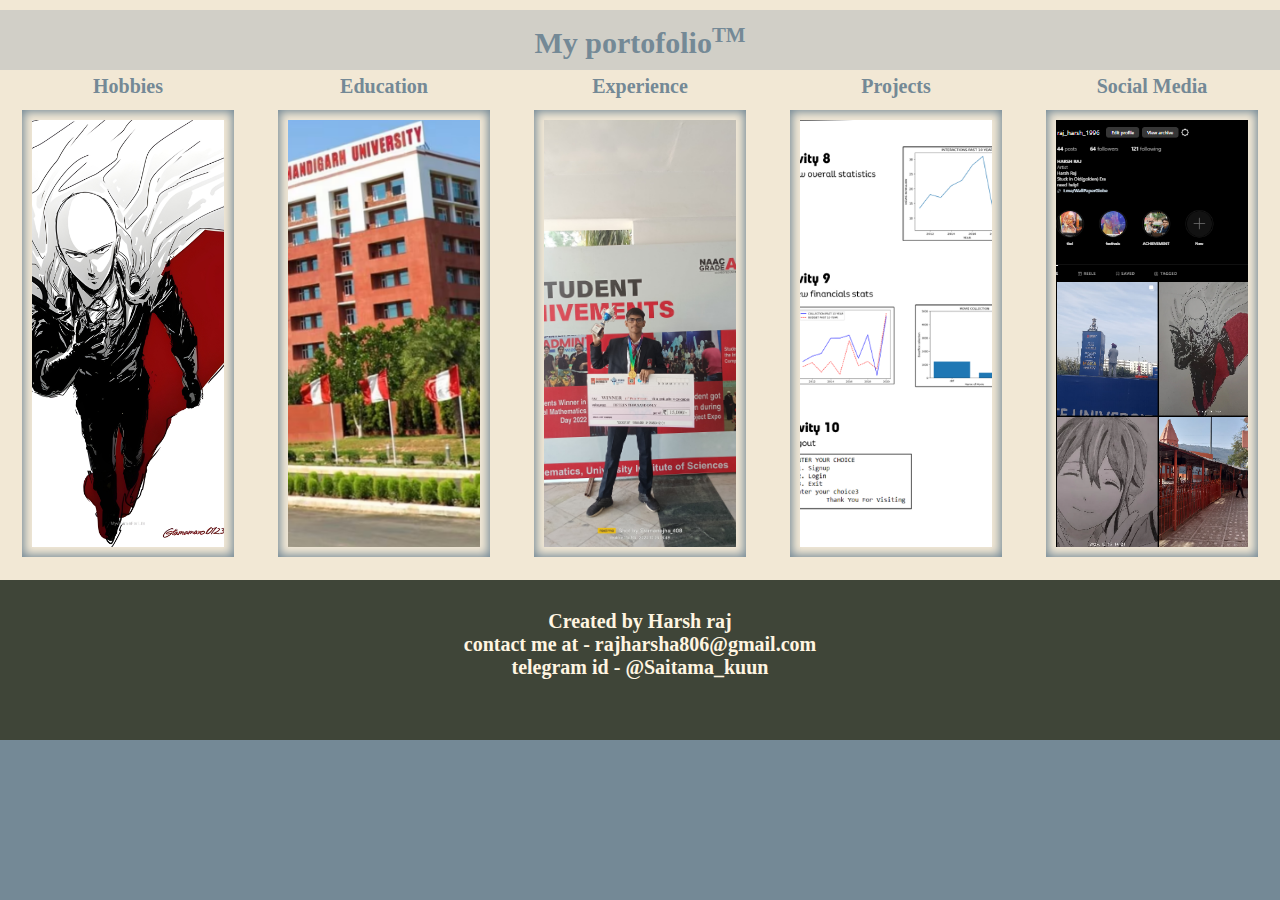
==== index.html @ 252465c5 "made a basic portfolio" ====
<!DOCTYPE html>
<html lang="en">
<head>
    <meta charset="UTF-8">
    <meta name="viewport" content="width=device-width, initial-scale=1.0">
    <title>Homepage</title>
    <link rel="icon" href="images/lob.png" type="image/x-icon">
    <link rel="stylesheet" href="style.css">
</head>
<body >
    <div class="bg">
    <div class="header">
        My portofolio<sup><SMALL>TM</SMALL></sup>
    </div>
    <div class="navi">
        <div class="navi-item" onclick="window.location.href='hobbies.html'">
            Hobbies
        </div>
        <div class="navi-item" onclick="window.location.href='education.html'">
            Education
        </div>
        <div class="navi-item" onclick="window.location.href='experience.html'">
            Experience
        </div>
        <div class="navi-item" onclick="window.location.href='projects.html'">
            Projects
        </div>
        <div class="navi-item" onclick="window.location.href='social.html'">
            Social Media
        </div>
    </div><div class="flex-container-2" width="100%">
            <div class="flex-item-2" onclick="window.location.href='hobbies.html'"><img src="images/saitama.jpeg" alt="hobbies" >
            </div>
            <div class="flex-item-2"  onclick="window.location.href='education.html'"><img src="images/cu.png" alt="education" >
            </div>
            <div class="flex-item-2" onclick="window.location.href='experience.html'"><img src="images/IMG-20241023-WA0033.jpg" alt="experience" >
            </div>
            <div class="flex-item-2" onclick="window.location.href='projects.html'"><img src="images/p1.png" alt="projects">
            </div>
            <div class="flex-item-2" onclick="window.location.href='social.html'"><img src="images/p2.png" alt="social">
            </div> 
        </div>
    <footer style="text-align: center;margin-top: 1%;" class="foot">
        <p>Created by Harsh raj<br>
            contact me at - rajharsha806@gmail.com<br>
            telegram id - <a href="https://t.me/Saitama_kuun" id="limk" target="_main">@Saitama_kuun
        </p>
    </footer>
</body>
</html>
---- style.css ----
body {
    background-color: #748996;
    margin: 0;
    padding: 0;
}
.header{
    background-color: #d1cfc7;
    color: #748996;
    text-align: center;
    margin: 0 auto;
    height: 50px;
    width: full;
    padding-top: 10px;
    font-size: 30px;
}
.navi {
    background-color: #f2e8d5;
    text-align: center;
    margin: 0 auto;
    height:25px;
    padding-top: 5px;
    font-size: 20px;
    cursor: pointer;
    display: flex;
}
.navi-item:hover {
    background-color: #fcf6ea;
    color: hsl(202, 53%, 45%);
}
.navi-item {
    width: 20%;
    border-right: 1% solid #000000;
    float: left;

}
.image {
    width: 20%;
    margin: 0 auto;
    height: 500px;
    background-color: #fff5e1;
    float: left;
    text-align: center;
    border-right: #748996 1% solid;
    box-shadow: inset 0px 0px 10px 2px #748996;

}
.bg {
    background-color: #f2e8d5;
    color: #748996;
    margin:0 auto;
    height: 100%;
    padding-top: 10px;
    font-size: 20px;
    font-weight: bold;
    width: 100%;
}
.foot {
    background-color: #3f4538;
    color: #fff5e1;
    text-align: center;
    margin-top: 300px;
    margin: 0 auto;
    height: 150px;
    padding-top: 10px;
    font-size: 20px;
}
#limk {
    color: #fff5e1;
    text-decoration: none;
}
.limmk {
    margin-top: 10px;
    color: #fff5e1;
    text-decoration: none;
    width: 100%;
    height: 100%;
}
.flex-container {
    display: flex;
    flex-wrap: wrap;
    justify-content: space-around;
    margin: 0 auto;
    width: 100%;
}
.flex-item {
    width: 40%;
    margin: 10px;
    padding: 10px;
    background-color: #f2e8d5;
    box-shadow: inset 0px 0px 10px 2px #748996;
    text-align: center;
    transition: 1s;
    
}
.flex-item:hover {
    background-color: #e6d9c9;
    color: #748996;
    box-shadow: inset 0px 0px 10px 2px #91989d;
    width:42%;
}
.flex-item-1:hover {
    background-color: #e6d9c9;
    color: #748996;
    box-shadow: inset 0px 0px 10px 2px #91989d;
    width:42%;
}
.flex-item-1 {
    width: 40%;
    margin: 10px;
    padding: 10px;
    background-color: #f2e8d5;
    box-shadow: inset 0px 0px 10px 2px #748996;
    text-align: center;
    transition: 1s;
    display: flex;
    flex-wrap: wrap;
    justify-content: space-around;
}
.flex-item-2 {
    width: 15%;
    margin: 10px;
    padding: 10px;
    background-color: #f2e8d5;
    text-align: center;
    transition: 1s;
    box-shadow: inset 0px 0px 10px 2px #748996;
    display: flex;
    flex-wrap: wrap;
}
.flex-container-2 {
    display: flex;
    row-gap: 10px;
    justify-content: space-around;
    text-align: justify;
    margin: 0 auto;
    width: 100%;

}
.flex-item-2 img {
    width: 100%;
    height: 100%;
    object-fit: cover;
    transition: transform 0.2s ease-in-out;
  }
  

 .flex-item-2 img:hover {
    transform: scale(1.11);
    transition: 1s;
  }
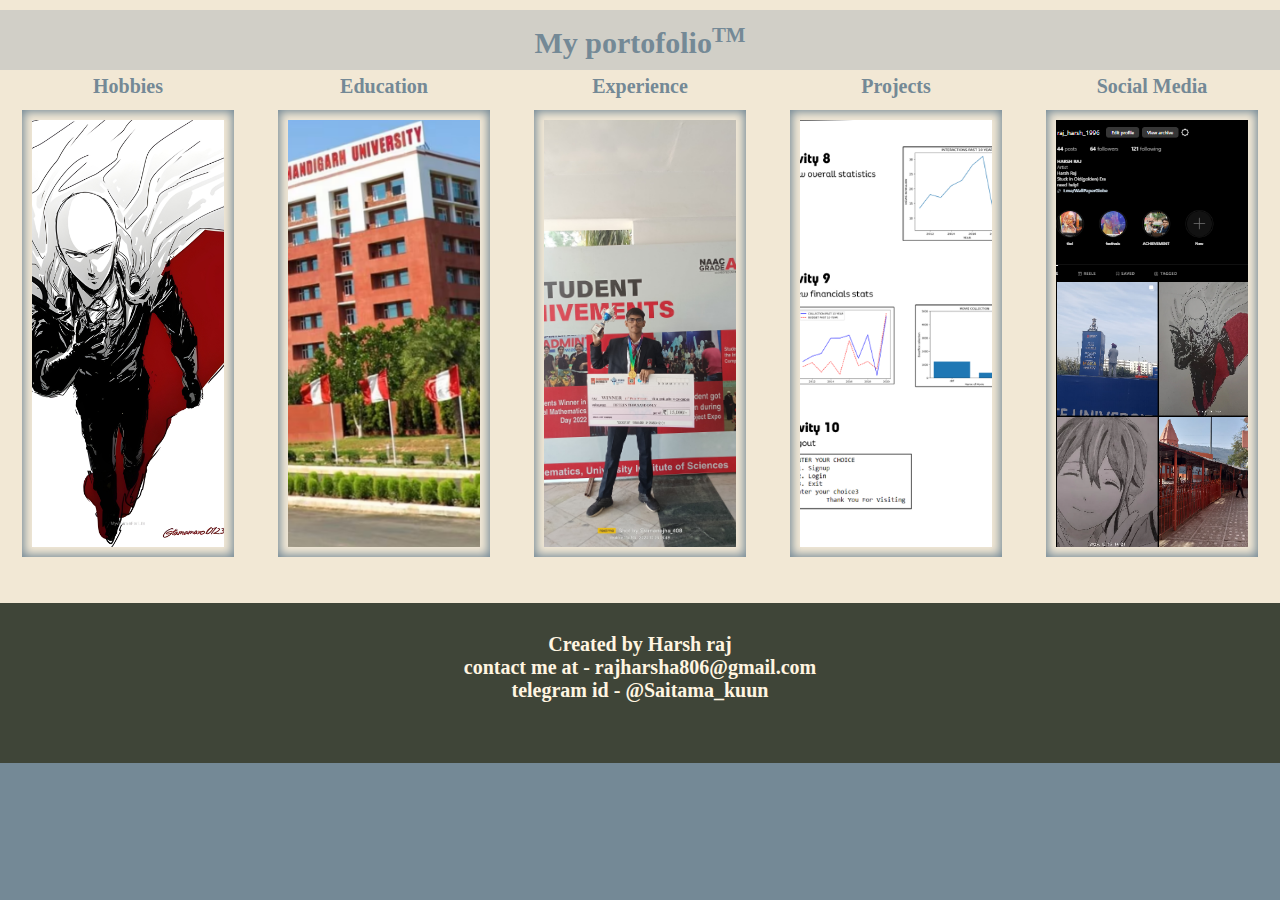
==== commit 2ab8d063: "edit br" ====
--- a/index.html
+++ b/index.html
@@ -40,6 +40,7 @@
             <div class="flex-item-2" onclick="window.location.href='social.html'"><img src="images/p2.png" alt="social">
             </div> 
         </div>
+        <br>
     <footer style="text-align: center;margin-top: 1%;" class="foot">
         <p>Created by Harsh raj<br>
             contact me at - rajharsha806@gmail.com<br>
